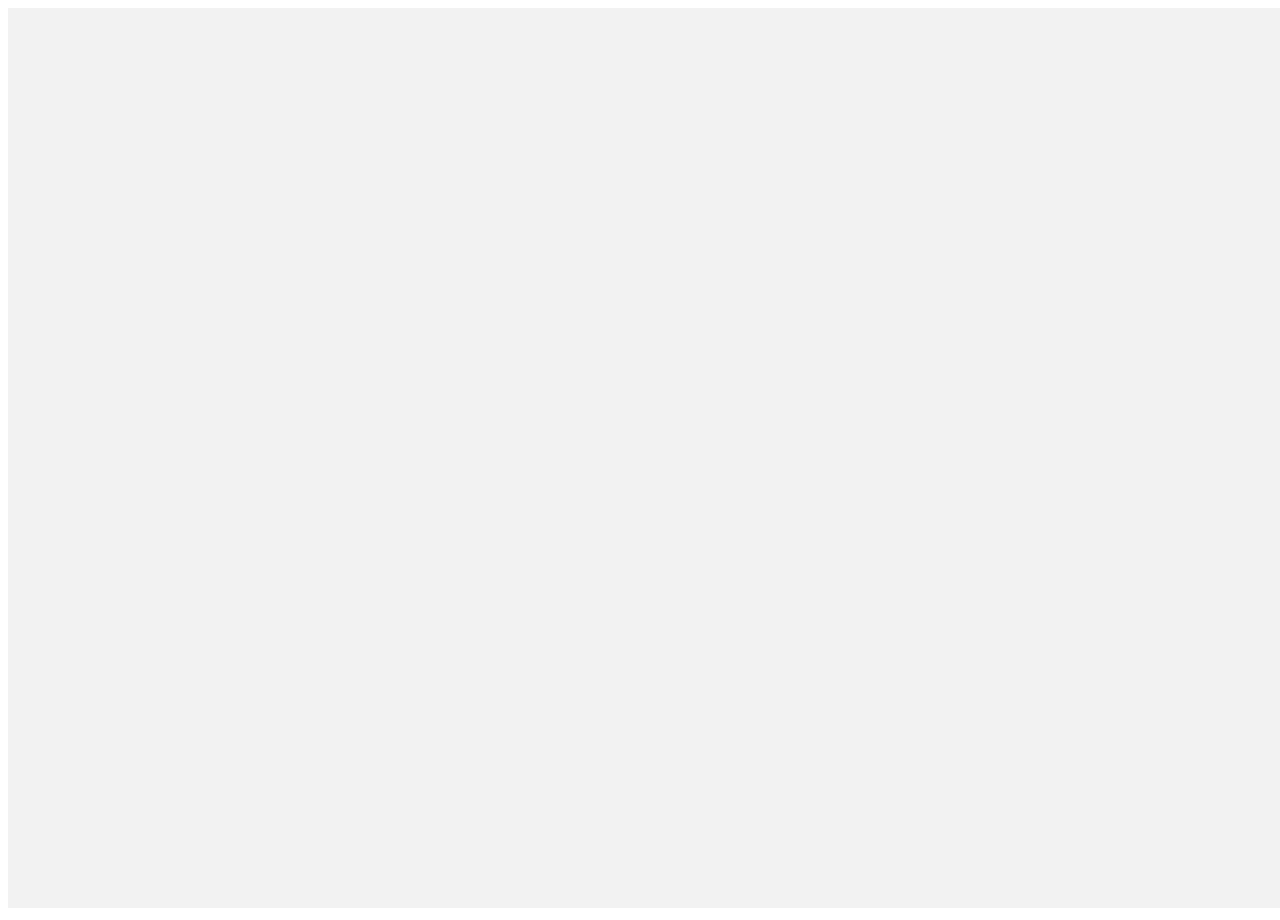
==== circle.html @ e1b55426 "Add circle sketch" ====
<!DOCTYPE html>
<html>
  <head>
    <meta charset="UTF-8">
    <meta name="viewport" content="user-scalable=no,initial-scale=1,maximum-scale=1,minimum-scale=1,width=device-width">
    <title>p5js Sandbox - Circles</title>
    <script language="javascript" type="text/javascript" src="./scripts/p5.js"></script>
    <script language="javascript" type="text/javascript" src="./scripts/sketches/circle.js"></script>
  </head>
  <body>
    <div id="puzzle"></div>
  </body>
</html>
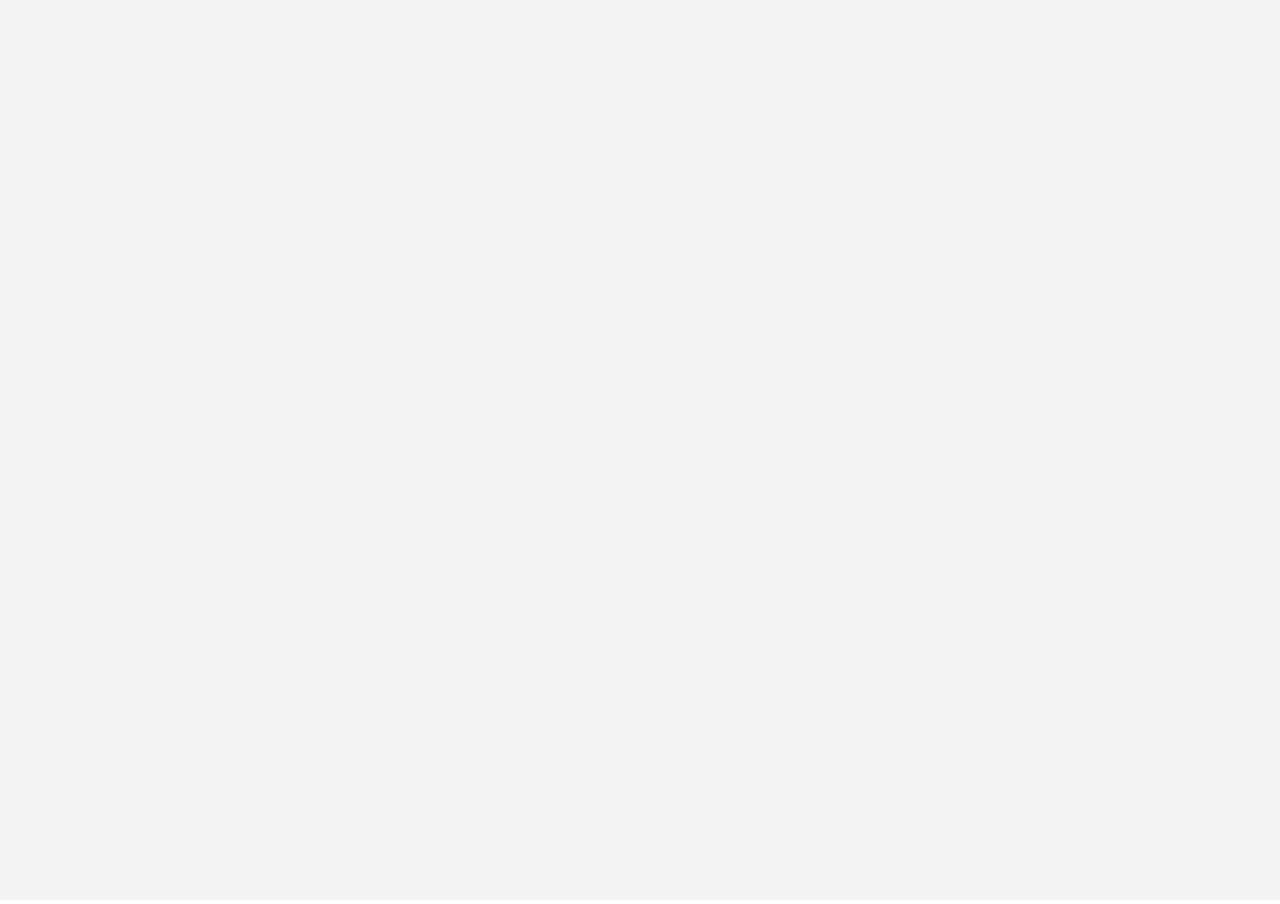
==== commit 91444675: "Apply css" ====
--- a/circle.html
+++ b/circle.html
@@ -3,11 +3,11 @@
   <head>
     <meta charset="UTF-8">
     <meta name="viewport" content="user-scalable=no,initial-scale=1,maximum-scale=1,minimum-scale=1,width=device-width">
+    <link rel="stylesheet" href="./styles/style.css" />
     <title>p5js Sandbox - Circles</title>
     <script language="javascript" type="text/javascript" src="./scripts/p5.js"></script>
     <script language="javascript" type="text/javascript" src="./scripts/sketches/circle.js"></script>
   </head>
   <body>
-    <div id="puzzle"></div>
   </body>
 </html>
--- a/styles/style.css
+++ b/styles/style.css
@@ -0,0 +1,4 @@
+body {
+  margin: 0;
+  padding: 0;
+}
